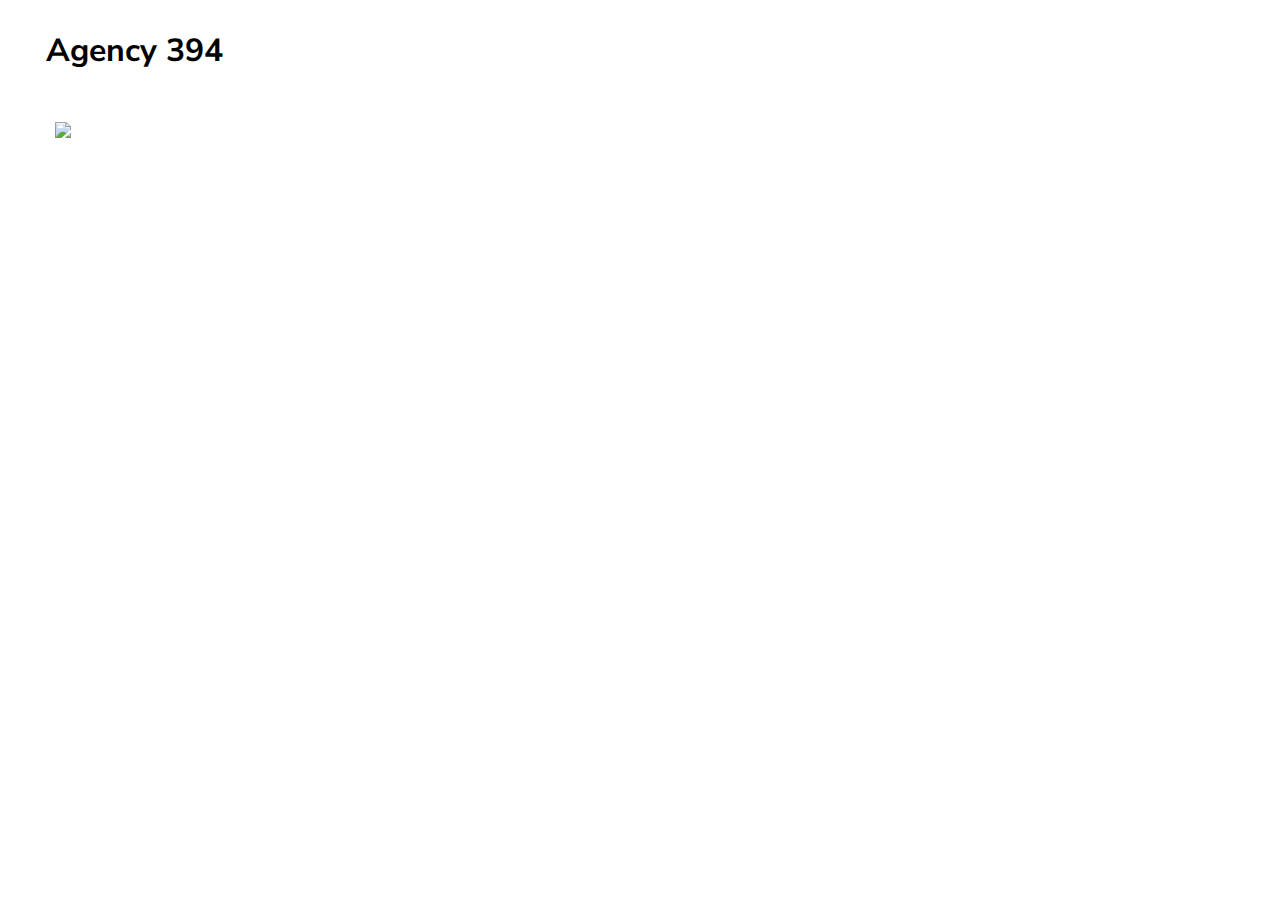
==== index.html @ 6a0a366e "Update index.html" ====
<html lang="en">
<head>
<!--possible fonts -->
  <title>Agency 394</title>
  <link href="https://fonts.googleapis.com/css?family=Nunito+Sans" rel="stylesheet">
  <html xmlns="http://www.w3.org/1999/xhtml">
  <meta charset="utf-8">
  <meta name="viewport" content="width=device-width, initial-scale=1">
  <link rel="stylesheet" href="https://maxcdn.bootstrapcdn.com/bootstrap/3.3.7/css/bootstrap.min.css">
  <script src="https://ajax.googleapis.com/ajax/libs/jquery/3.1.1/jquery.min.js"></script>
  <script src="https://maxcdn.bootstrapcdn.com/bootstrap/3.3.7/js/bootstrap.min.js"></script>
  <link rel="stylesheet" type="text/css" href="taipei.css">
  <link href="./favicon (2).ico" rel="shortcut icon">
</head> 

  <body>
<!--begin nav-->
  <nav class="navbar navbar-default padding" role="navigation">
    <div class="container-fluid">
        <div class="navbar-header">
          <button type="button" class="navbar-toggle" data-toggle="collapse" data-target=".navbar-collapse">
            <span class="icon-bar"></span>
            <span class="icon-bar"></span>
            <span class="icon-bar"></span>
          </button>    
        </div>

        <div class="navbar-collapse collapse">
          <ul class="nav navbar-nav">
            <li style="font-size: xx-large"><a href="index.html" class="text-center"><strong>Agency 394</strong></a></li>
          </ul>
      </div>
    </div>
  </nav>
<!--end nav-->
  
   
    
<!--begin content-->
    <div class="container">
      <div class="row">
          <img src="tai pei cover.jpg" class="padding img-responsive">
      </div>
    </div>


    
  </body>
</html>
---- taipei.css ----
body {
	font-family: 'Nunito Sans', sans-serif;
  	height: 100%;
}

.padding {
	padding-top: 25px;
}

.navbar-default .navbar-toggle .icon-bar {
    background-color: black;
}

.navbar-brand
{
    position: absolute;
    width: 100%;
    left: 0;
    text-align: center;
    margin:0 auto;
}

.navbar-toggle {
    z-index:3;

}

.navbar-default {
  background-color: white;
  border-color: white;
	
}

.navbar-default .navbar-nav > li > a:hover,
.navbar-default .navbar-nav > li > a:focus {
  color: #CC3B32;
}

.navbar-default .navbar-nav> li >a {
    color: black;
}
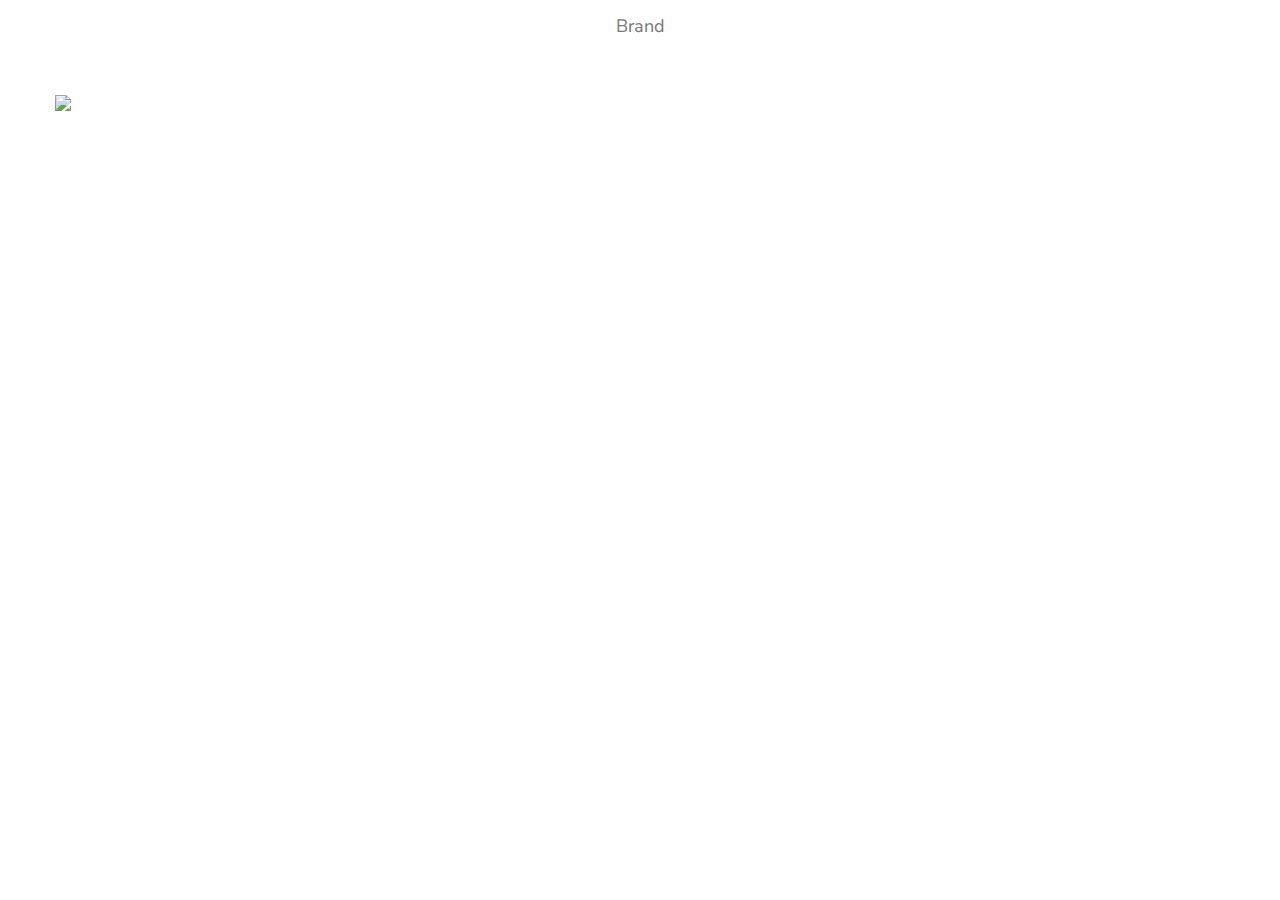
==== commit 24f102b4: "Update index.html" ====
--- a/index.html
+++ b/index.html
@@ -15,22 +15,16 @@
 
   <body>
 <!--begin nav-->
-  <nav class="navbar navbar-default padding" role="navigation">
-    <div class="container-fluid">
-        <div class="navbar-header">
-          <button type="button" class="navbar-toggle" data-toggle="collapse" data-target=".navbar-collapse">
-            <span class="icon-bar"></span>
-            <span class="icon-bar"></span>
-            <span class="icon-bar"></span>
-          </button>    
-        </div>
+  <nav class="navbar navbar-default" role="navigation">
+  <div class="navbar-header">
+    <button type="button" class="navbar-toggle" data-toggle="collapse" data-target=".navbar-collapse">
+      <span class="icon-bar"></span>
+      <span class="icon-bar"></span>
+      <span class="icon-bar"></span>
+    </button>    
+    <a class="navbar-brand">Brand</a>
+  </div>
 
-        <div class="navbar-collapse collapse">
-          <ul class="nav navbar-nav">
-            <li style="font-size: xx-large"><a href="index.html" class="text-center"><strong>Agency 394</strong></a></li>
-          </ul>
-      </div>
-    </div>
   </nav>
 <!--end nav-->
   
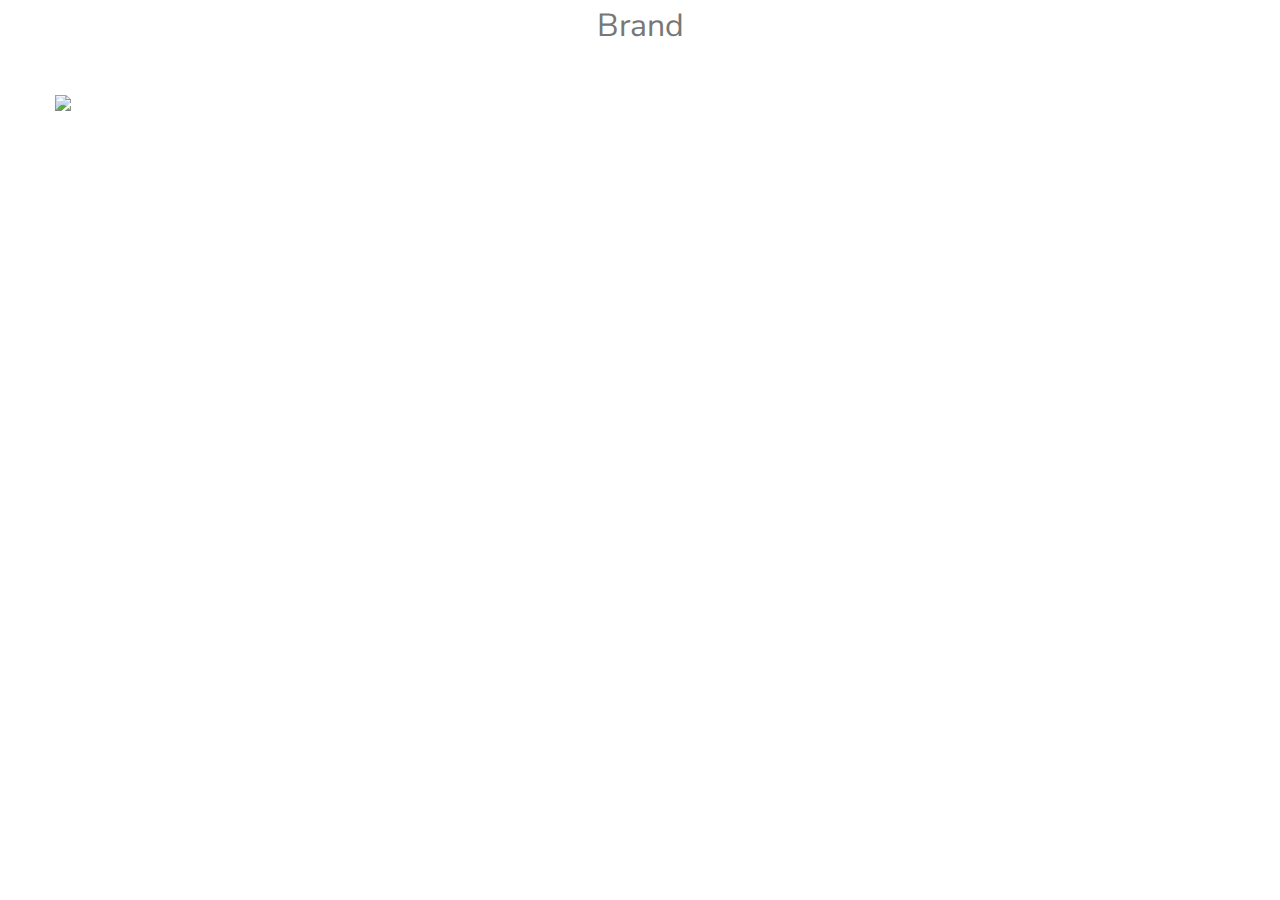
==== commit 64098d95: "Update index.html" ====
--- a/index.html
+++ b/index.html
@@ -22,7 +22,7 @@
       <span class="icon-bar"></span>
       <span class="icon-bar"></span>
     </button>    
-    <a class="navbar-brand">Brand</a>
+    <a class="navbar-brand" style = "font-size: xx-large" >Brand</a>
   </div>
 
   </nav>
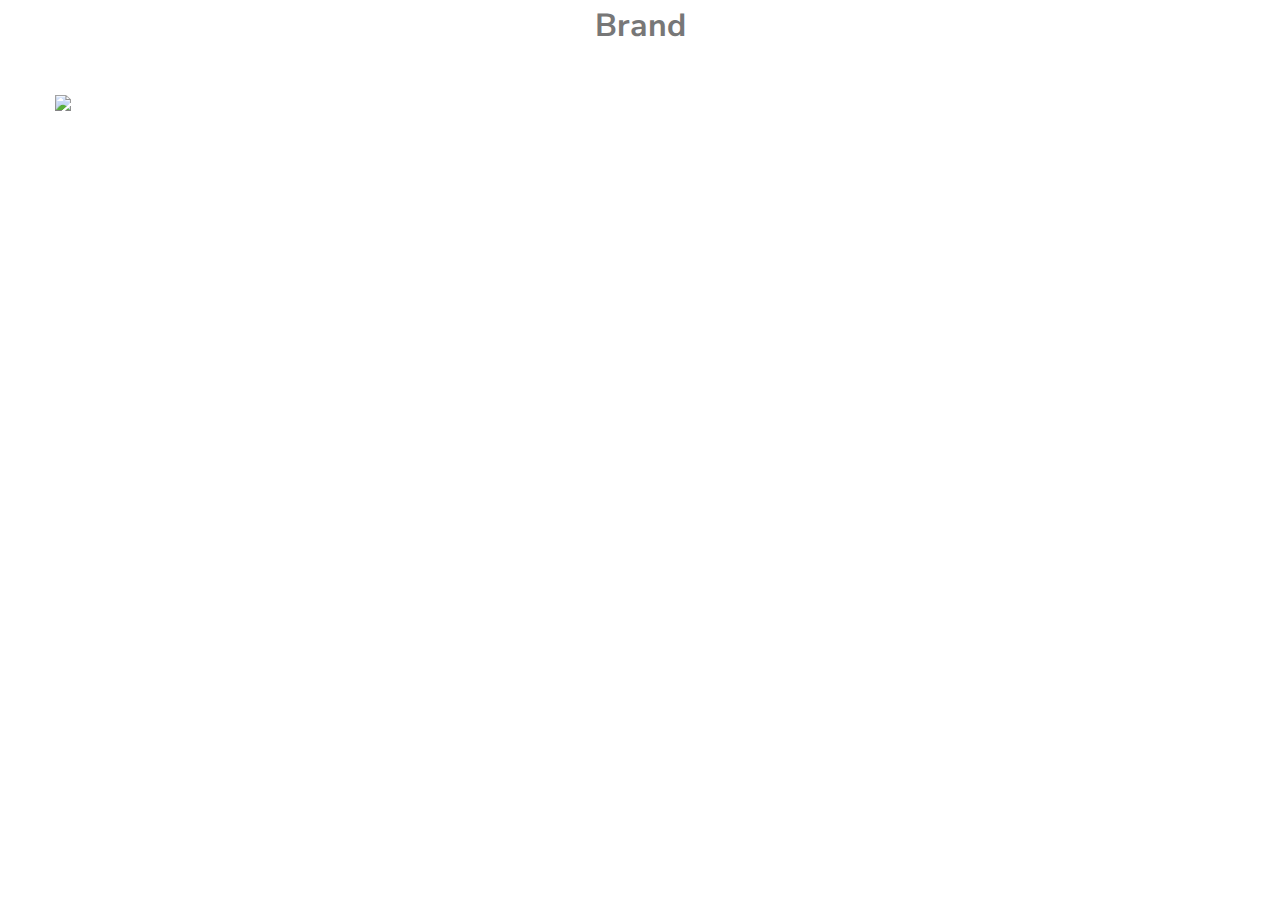
==== commit 5329f22a: "Update index.html" ====
--- a/index.html
+++ b/index.html
@@ -22,7 +22,7 @@
       <span class="icon-bar"></span>
       <span class="icon-bar"></span>
     </button>    
-    <a class="navbar-brand" style = "font-size: xx-large" >Brand</a>
+	  <a class="navbar-brand" style="font-size: xx-large"><strong>Brand</strong></a>
   </div>
 
   </nav>
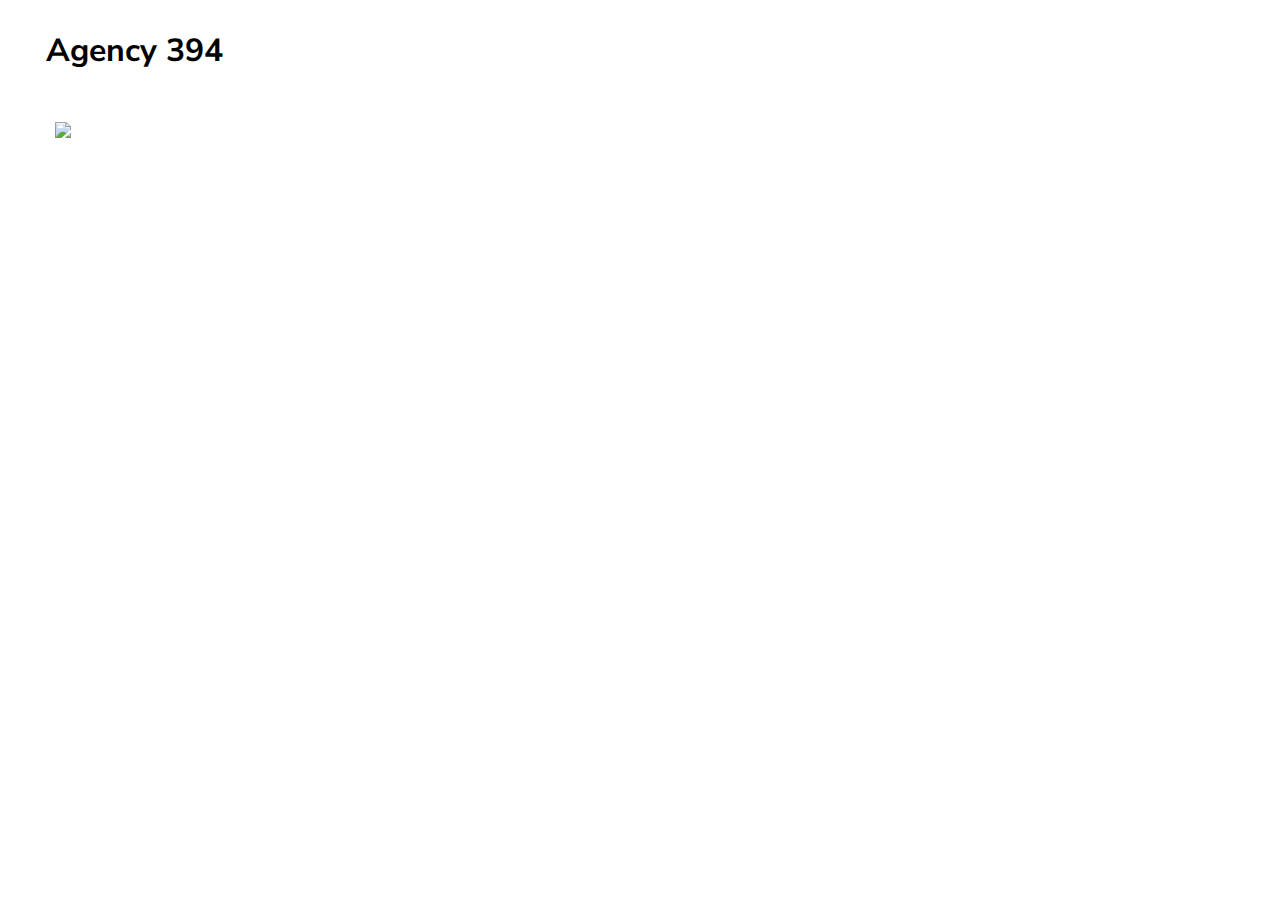
==== commit e1f984da: "Update index.html" ====
--- a/index.html
+++ b/index.html
@@ -3,7 +3,6 @@
 <!--possible fonts -->
   <title>Agency 394</title>
   <link href="https://fonts.googleapis.com/css?family=Nunito+Sans" rel="stylesheet">
-  <html xmlns="http://www.w3.org/1999/xhtml">
   <meta charset="utf-8">
   <meta name="viewport" content="width=device-width, initial-scale=1">
   <link rel="stylesheet" href="https://maxcdn.bootstrapcdn.com/bootstrap/3.3.7/css/bootstrap.min.css">
@@ -11,20 +10,26 @@
   <script src="https://maxcdn.bootstrapcdn.com/bootstrap/3.3.7/js/bootstrap.min.js"></script>
   <link rel="stylesheet" type="text/css" href="taipei.css">
   <link href="./favicon (2).ico" rel="shortcut icon">
-</head> 
+</head>
 
   <body>
 <!--begin nav-->
-  <nav class="navbar navbar-default" role="navigation">
-  <div class="navbar-header">
-    <button type="button" class="navbar-toggle" data-toggle="collapse" data-target=".navbar-collapse">
-      <span class="icon-bar"></span>
-      <span class="icon-bar"></span>
-      <span class="icon-bar"></span>
-    </button>    
-	  <a class="navbar-brand" style="font-size: xx-large"><strong>Brand</strong></a>
-  </div>
+  <nav class="navbar navbar-default padding" role="navigation">
+    <div class="container-fluid">
+        <div class="navbar-header">
+          <button type="button" class="navbar-toggle" data-toggle="collapse" data-target=".navbar-collapse">
+            <span class="icon-bar"></span>
+            <span class="icon-bar"></span>
+            <span class="icon-bar"></span>
+          </button>    
+        </div>
 
+        <div class="navbar-collapse collapse">
+          <ul class="nav navbar-nav">
+            <li style="font-size: xx-large"><a href="index.html"><strong>Agency 394</strong></a></li>
+          </ul>
+      </div>
+    </div>
   </nav>
 <!--end nav-->
   
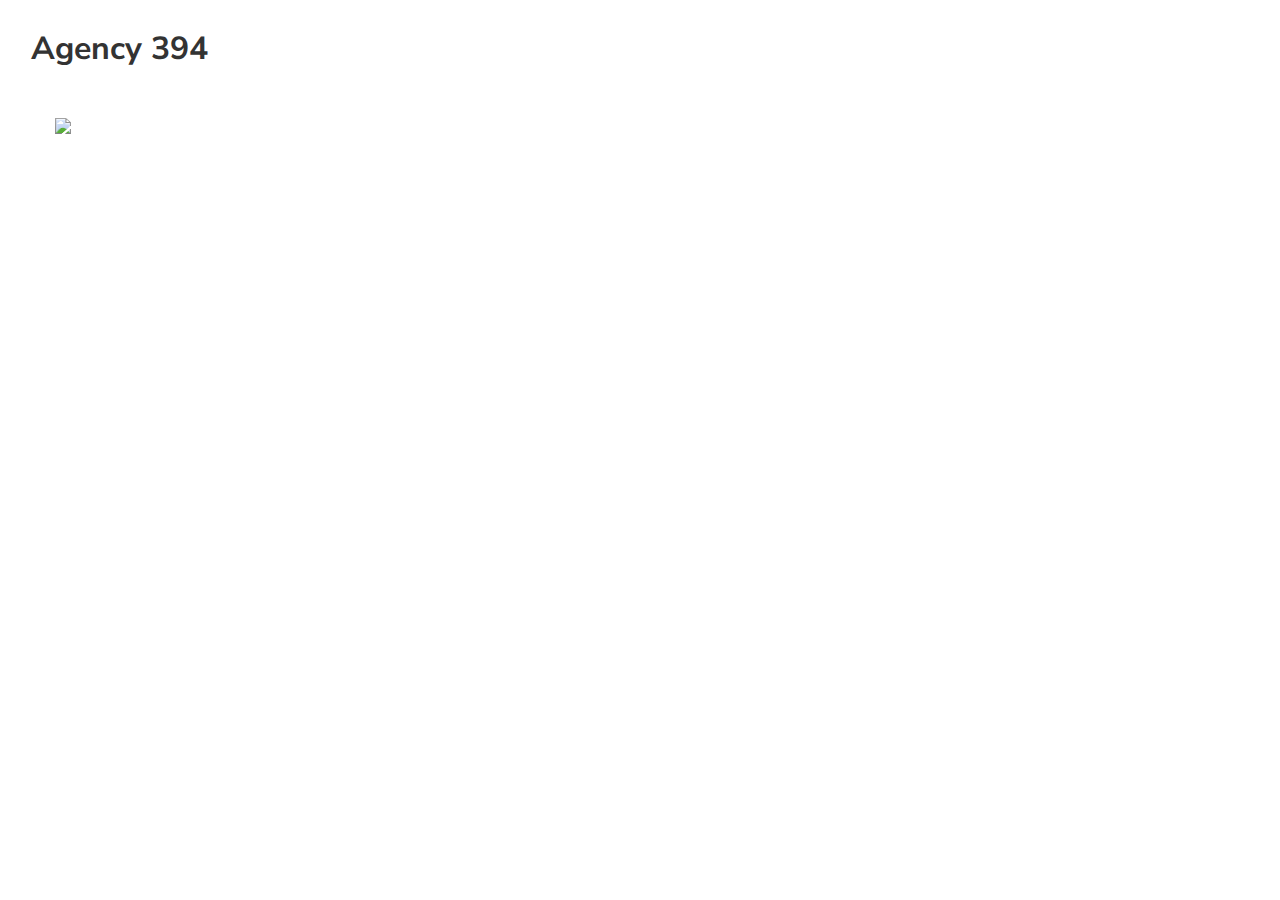
==== commit 5ebf232f: "Update index.html" ====
--- a/index.html
+++ b/index.html
@@ -26,7 +26,7 @@
 
         <div class="navbar-collapse collapse">
           <ul class="nav navbar-nav">
-            <li style="font-size: xx-large"><a href="index.html"><strong>Agency 394</strong></a></li>
+            <li style="font-size: xx-large"><strong>Agency 394</strong></a></li>
           </ul>
       </div>
     </div>
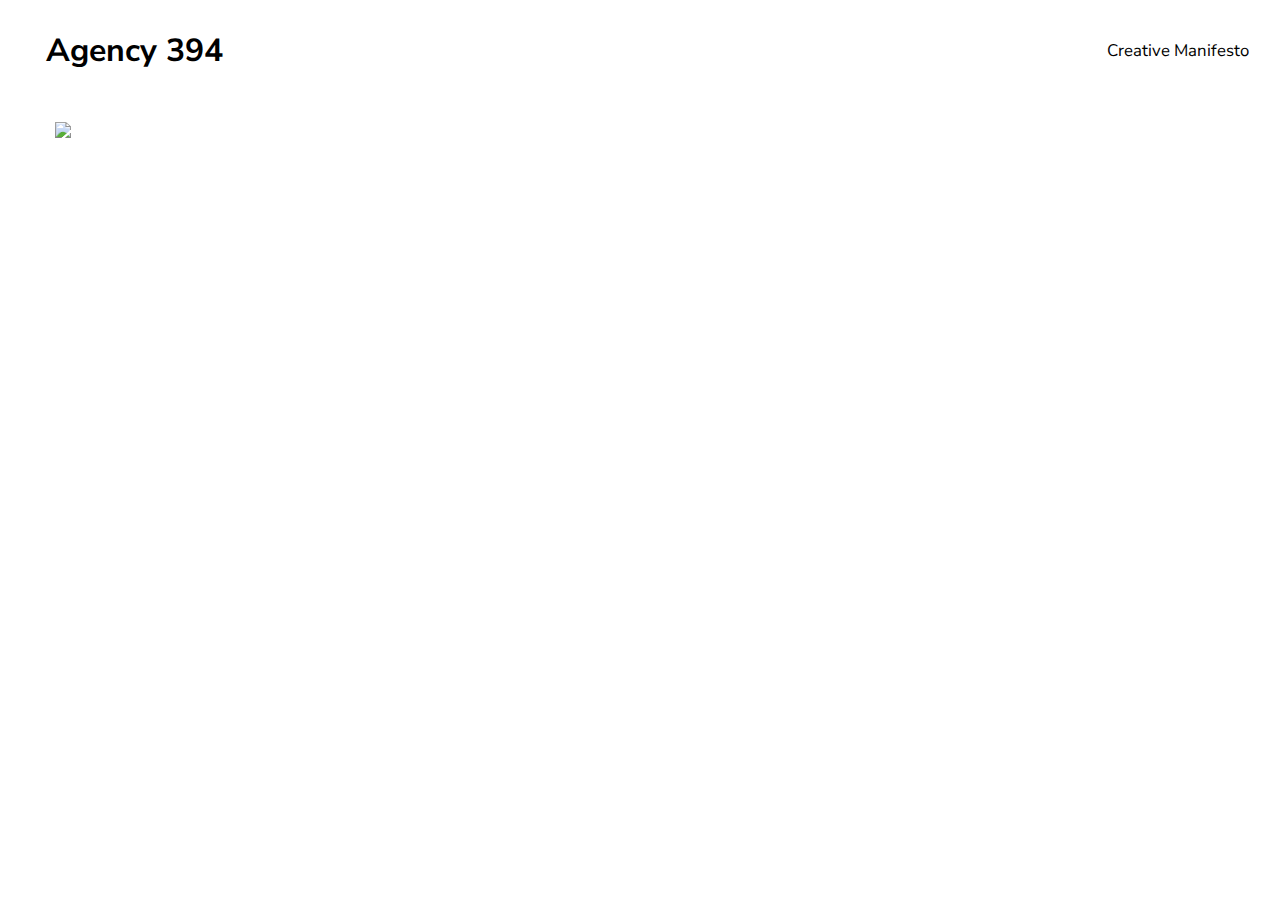
==== commit e214321d: "Update index.html" ====
--- a/index.html
+++ b/index.html
@@ -25,8 +25,12 @@
         </div>
 
         <div class="navbar-collapse collapse">
-          <ul class="nav navbar-nav">
-            <li style="font-size: xx-large"><strong>Agency 394</strong></a></li>
+          <ul class="nav navbar-nav navbar-left">
+            <li style = "font-size: xx-large"><a href="#"><strong>Agency 394</strong></a></li>
+          </ul>
+
+          <ul class="nav navbar-nav navbar-right">
+           <li style="font-size: larger"><a href="#">Creative Manifesto</a></li>
           </ul>
       </div>
     </div>
--- a/taipei.css
+++ b/taipei.css
@@ -16,7 +16,6 @@
     position: absolute;
     width: 100%;
     left: 0;
-    text-align: center;
     margin:0 auto;
 }
 
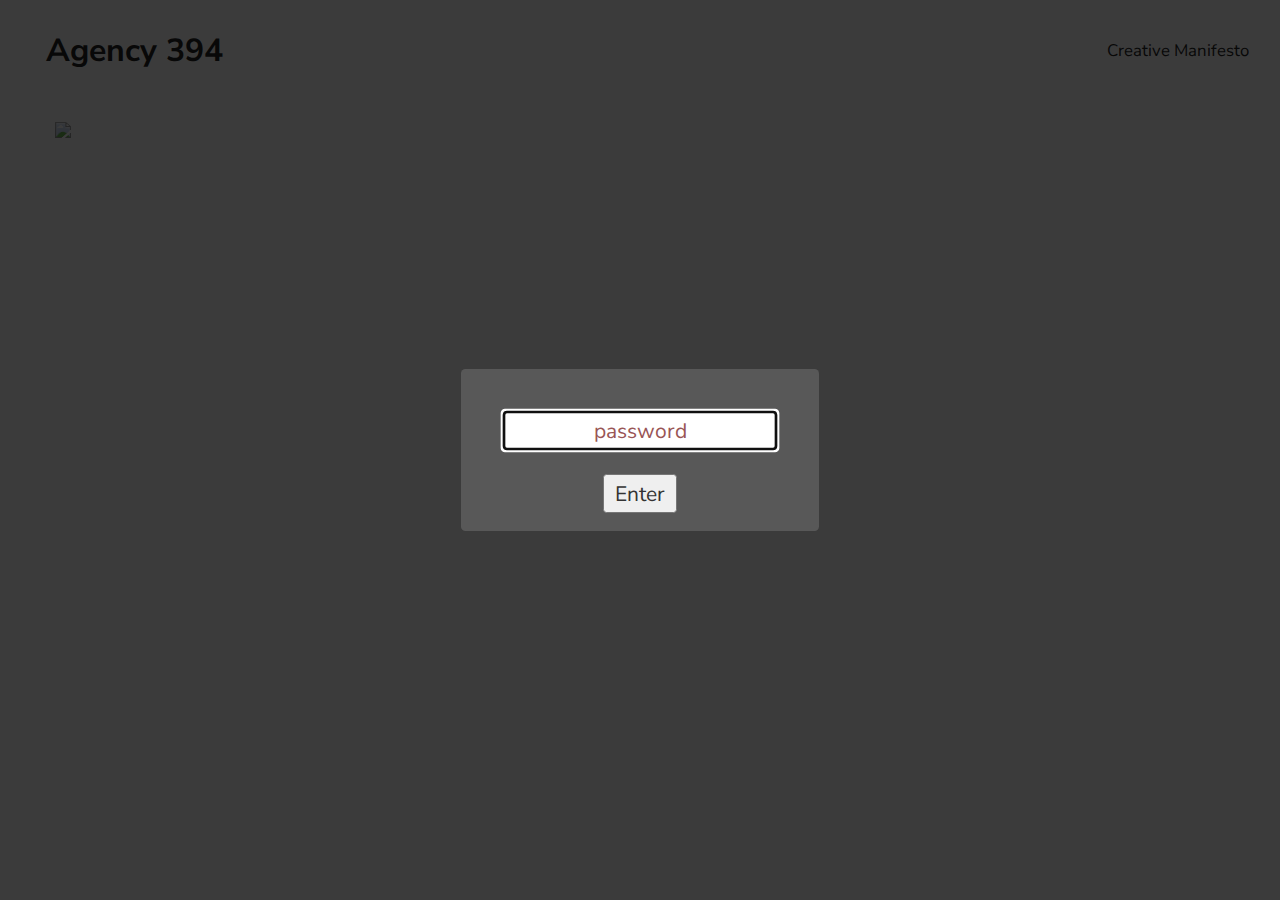
==== commit bec7cd82: "Update index.html" ====
--- a/index.html
+++ b/index.html
@@ -1,8 +1,10 @@
-<html lang="en">
+<!DOCTYPE html>
+<html xmlns="http://www.w3.org/1999/xhtml">	
 <head>
 <!--possible fonts -->
   <title>Agency 394</title>
   <link href="https://fonts.googleapis.com/css?family=Nunito+Sans" rel="stylesheet">
+  <meta name="viewport" content="width=device-width, initial-scale=1.0">
   <meta charset="utf-8">
   <meta name="viewport" content="width=device-width, initial-scale=1">
   <link rel="stylesheet" href="https://maxcdn.bootstrapcdn.com/bootstrap/3.3.7/css/bootstrap.min.css">
@@ -11,6 +13,54 @@
   <link rel="stylesheet" type="text/css" href="taipei.css">
   <link href="./favicon (2).ico" rel="shortcut icon">
 </head>
+	
+<style>
+body {
+	
+	background-image: url('grunge_patterns.jpg');
+	background-attachment: fixed;
+	color: #333;
+}
+.box {
+	border-radius: 3px;
+	background: rgba(101, 101, 101, 0.7); margin: auto; padding: 12px;
+}
+.lightbox {
+	zoom: 1.5;
+	position: fixed;
+	top: 0;
+	left: 0;
+	width: 100%;
+	height: 100%;
+	background: rgba(10, 10, 10, 0.8);
+	text-align: center;
+	margin: auto;
+	
+}
+div.horizontal {
+	display: flex;
+	justify-content: center;
+	height: 100%;
+}
+div.vertical {
+	display: flex;
+	flex-direction: column;
+	justify-content: center;
+	width: 100%;
+}
+::-webkit-input-placeholder {
+   color: #955;
+   text-align: center;
+}
+::-moz-placeholder {  
+   color: #955;
+   text-align: center;
+}
+:-ms-input-placeholder {  
+   color: #955;
+   text-align: center;
+}
+</style>
 
   <body>
 <!--begin nav-->
@@ -36,7 +86,19 @@
     </div>
   </nav>
 <!--end nav-->
-  
+	 
+<!--password protect html-->
+  <div id="loginbox" class="lightbox" >
+		<div class="horizontal">
+			<div class="vertical">
+				<div class="box">				
+					<input style="margin: 16px; text-align: center;" id="password" type="password" placeholder="password" /> <br />
+					<button id="loginbutton" type="button">Enter</button>
+					<p id="wrongPassword" style="display: none">wrong password</p>
+				</div>
+			</div>
+		</div>
+	</div>
    
     
 <!--begin content-->
@@ -46,17 +108,50 @@
       </div>
     </div>
 
+	  
+<script type="text/javascript" src="https://code.jquery.com/jquery-1.12.0.min.js"></script>
+	 
+
+	 <script type="text/javascript" src="https://cdn.rawgit.com/chrisveness/crypto/master/sha1.js"></script>
+
+	<script type="text/javascript">
+	"use strict";
+	function loadPage(pwd) {
+		
+		var hash= pwd;
+		hash= Sha1.hash(pwd);
+		var url= hash + "/index.html";
+			
+		$.ajax({
+			url : url,
+			dataType : "html",
+			success : function(data) {
+				window.location= url;
+			},
+			error : function(xhr, ajaxOptions, thrownError) {
+			
+				parent.location.hash= hash;
+				//$("#wrongPassword").show();
+				$("#password").attr("placeholder","wrong password");
+				$("#password").val("");
+			}
+		});
+	}
+	 
+	$("#loginbutton").on("click", function() {
+		loadPage($("#password").val());
+	});
+	$("#password").keypress(function(e) {
+		if (e.which == 13) {
+			
+			loadPage($("#password").val());
+		}
+	});
+	$("#password").focus();
+		
+	</script>
+
 
     
   </body>
 </html>
-	
-
-
-
-
-
-
-
-       
-
